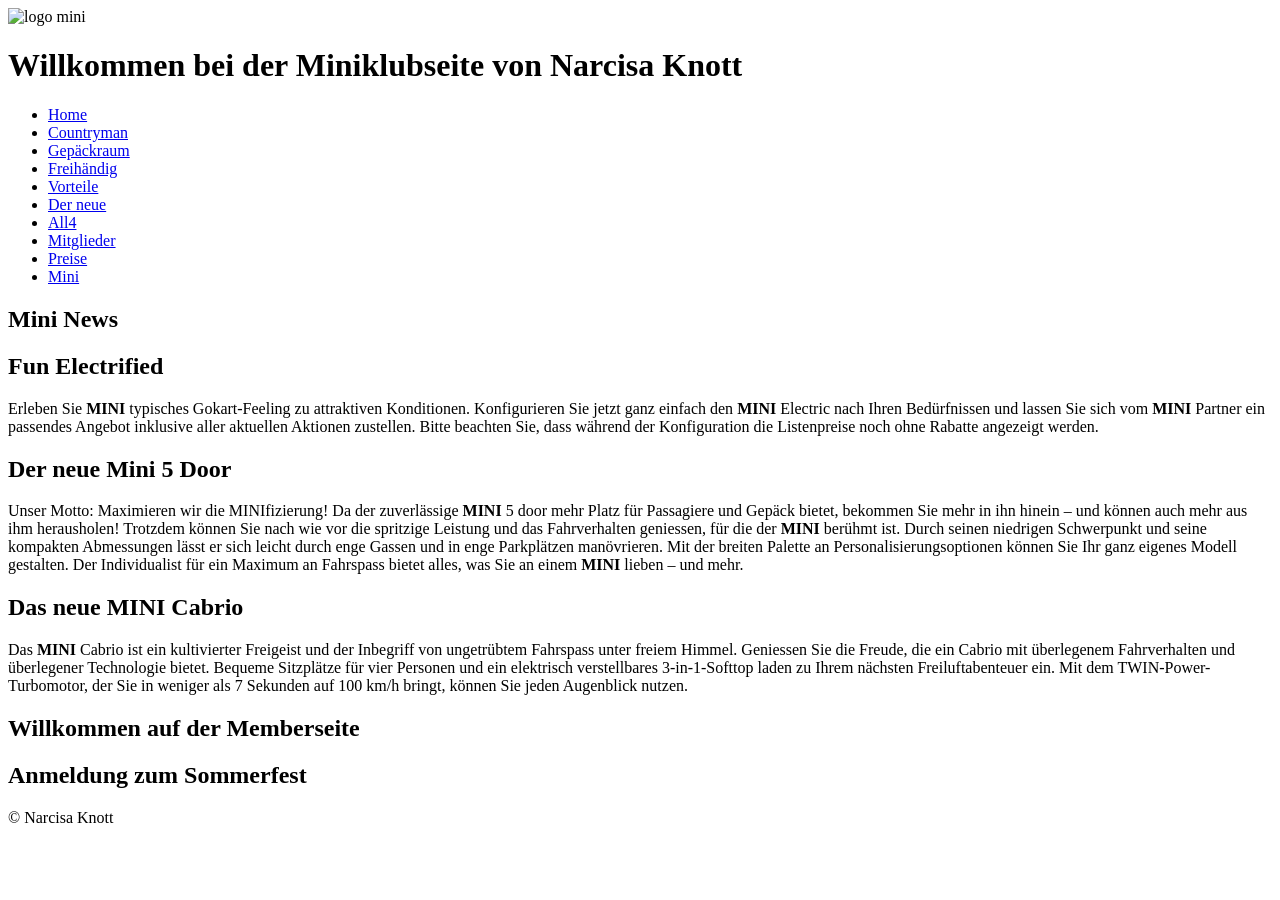
==== pages/member.html @ d1e398bf "push" ====
<!doctype html>
<html>
	<head>
		<meta charset="utf-8">
		<title>Miniclubseite Member</title>
		<link rel="stylesheet" href="style.css" />
    </head>
	<body>
		<div id="wrapper"><!--dies wird der page wrapper -->
			<header>
				<img class="fl_left" src="../assets/mini-logo.png" alt="logo mini" /><!-- hier wird ein headerbild und das Minilogo eingesetzt-->
				<h1 class="welcome">Willkommen bei der Miniklubseite von Narcisa Knott</h1>
			</header>
			<nav>
				<ul>
					<li><a  href="../index.html">Home</a></li>
					<li><a href="../index.html#may">Countryman</a></li>
					<li><a href="../index.html#gepaeck">Gepäckraum</a></li>
					<li><a href="../index.html#frei">Freihändig</a></li>
					<li><a href="../index.html#advantage">Vorteile</a></li>
					<li><a href="../index.html#new">Der neue</a></li>
					<li><a href="../index.html#all4">All4</a></li>
					<li><a href="member.html">Mitglieder</a></li>
					<li><a href="preise.html">Preise</a></li>
					<li><a href="http://mini.ch" target="newtab">Mini</a></li>
				</ul>
			</nav>
			<aside>
		        <h2>Mini News</h2>
		        <h2>Fun Electrified</h2>
		        <p>Erleben Sie <strong>MINI</strong> typisches Gokart-Feeling zu attraktiven Konditionen. Konfigurieren Sie jetzt ganz einfach den <strong>MINI</strong> Electric nach Ihren Bedürfnissen und lassen Sie sich vom <strong>MINI</strong> Partner ein passendes Angebot inklusive aller aktuellen Aktionen zustellen. Bitte beachten Sie, dass während der Konfiguration die Listenpreise noch ohne Rabatte angezeigt werden.</p> 
		        <h2>Der neue Mini 5 Door</h2>
		        <p>Unser Motto: Maximieren wir die MINIfizierung! Da der zuverlässige <strong>MINI</strong> 5 door mehr Platz für Passagiere und Gepäck bietet, bekommen Sie mehr in ihn hinein – und können auch mehr aus ihm herausholen! Trotzdem können Sie nach wie vor die spritzige Leistung und das Fahrverhalten geniessen, für die der <strong>MINI</strong> berühmt ist. Durch seinen niedrigen Schwerpunkt und seine kompakten Abmessungen lässt er sich leicht durch enge Gassen und in enge Parkplätzen manövrieren. Mit der breiten Palette an Personalisierungsoptionen können Sie Ihr ganz eigenes Modell gestalten. Der Individualist für ein Maximum an Fahrspass bietet alles, was Sie an einem <strong>MINI</strong> lieben – und mehr.</p>
		        <h2>Das neue <strong>MINI</strong> Cabrio</h2>
		        <p>Das <strong>MINI</strong> Cabrio ist ein kultivierter Freigeist und der Inbegriff von ungetrübtem Fahrspass unter freiem Himmel. Geniessen Sie die Freude, die ein Cabrio mit überlegenem Fahrverhalten und überlegener Technologie bietet. Bequeme Sitzplätze für vier Personen und ein elektrisch verstellbares 3-in-1-Softtop laden zu Ihrem nächsten Freiluftabenteuer ein. Mit dem TWIN-Power-Turbomotor, der Sie in weniger als 7 Sekunden auf 100 km/h bringt, können Sie jeden Augenblick nutzen.</p>
		    </aside>
			<section>
				<h1>Willkommen auf der Memberseite</h1>
				<h2>Anmeldung zum Sommerfest</h2>
		    </section>
		    <div class="cllfix"></div> 
		    <footer>
		        <p>&copy; Narcisa Knott</p>
		    </footer>
	    </div>
	</body>
</html>
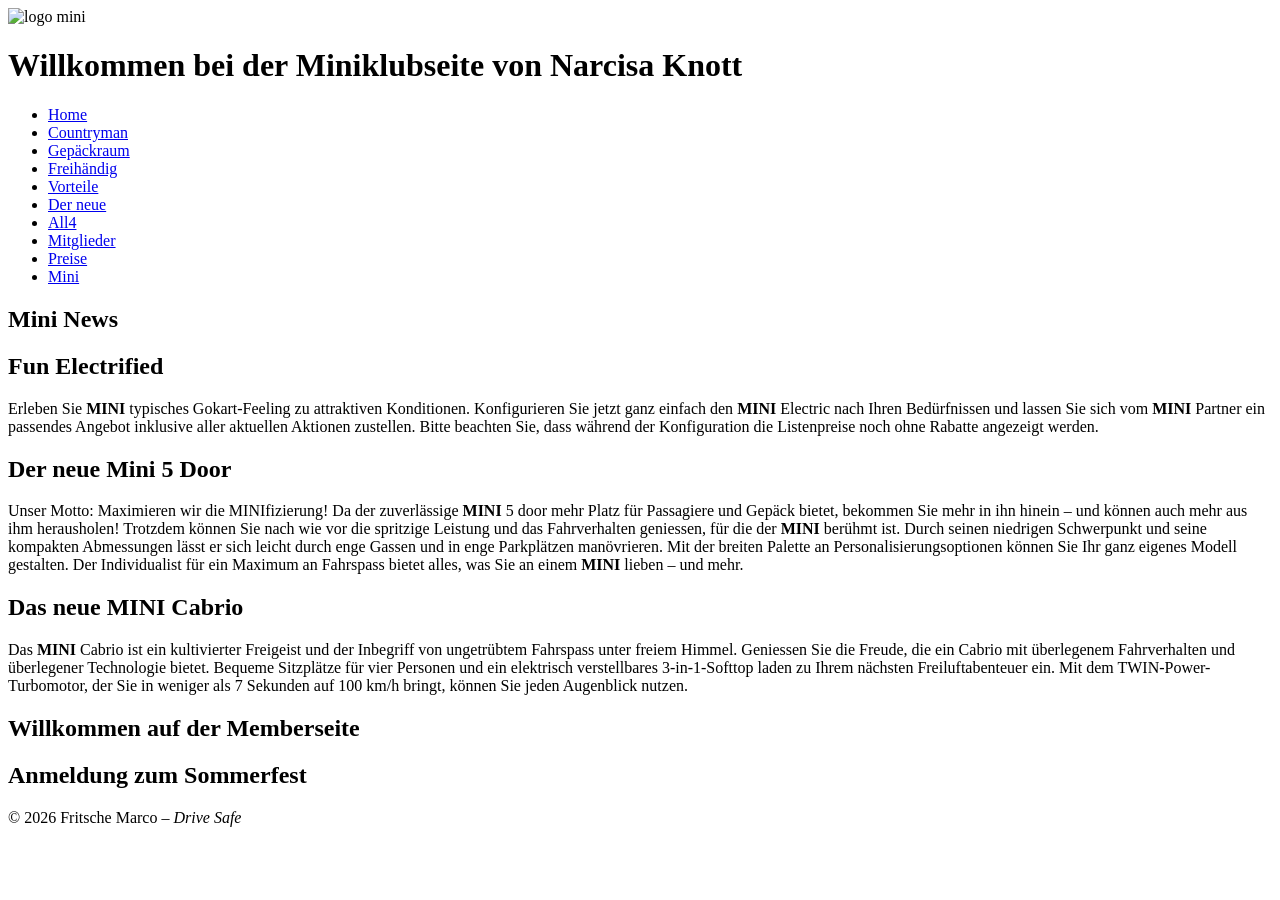
==== commit eac37208: "push" ====
--- a/pages/member.html
+++ b/pages/member.html
@@ -39,9 +39,11 @@
 				<h2>Anmeldung zum Sommerfest</h2>
 		    </section>
 		    <div class="cllfix"></div> 
-		    <footer>
-		        <p>&copy; Narcisa Knott</p>
-		    </footer>
+			
+            <!-- FOOTER -->
+            <footer>
+                <p>© 2026 Fritsche Marco – <em>Drive Safe</em></p>
+            </footer>
 	    </div>
 	</body>
 </html>
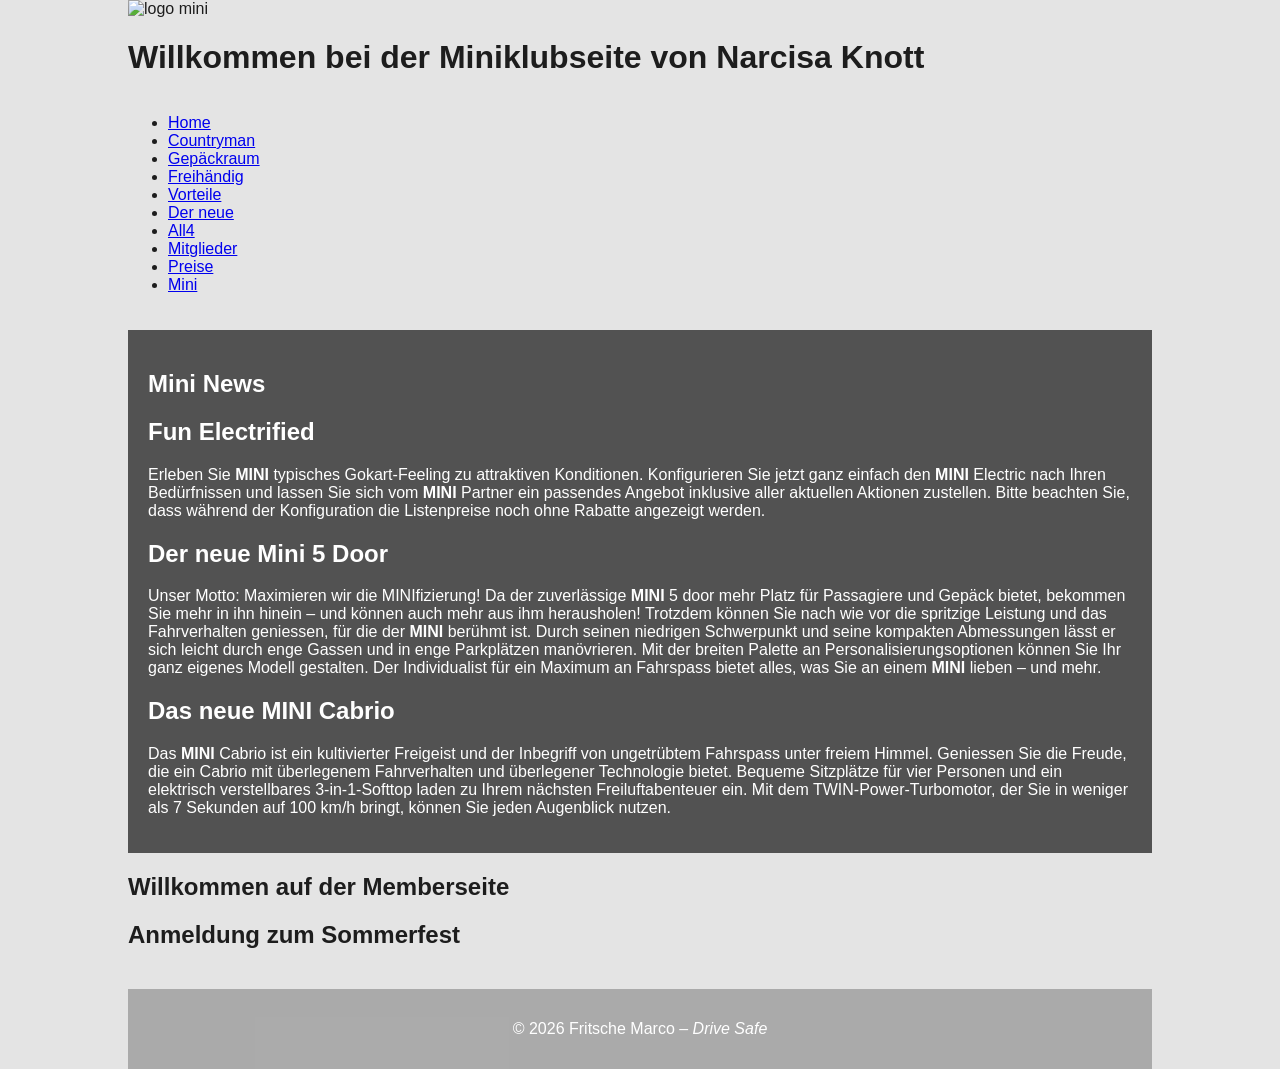
==== commit c5cbdc9e: "push" ====
--- a/pages/member.html
+++ b/pages/member.html
@@ -1,10 +1,10 @@
 <!doctype html>
 <html>
 	<head>
-		<meta charset="utf-8">
-		<title>Miniclubseite Member</title>
-		<link rel="stylesheet" href="style.css" />
-    </head>
+		<meta charset="utf-8" />
+        <link rel="stylesheet" href="../css/style.css" />
+		<title>Mockup Miniseite</title>
+	</head>
 	<body>
 		<div id="wrapper"><!--dies wird der page wrapper -->
 			<header>
@@ -39,7 +39,7 @@
 				<h2>Anmeldung zum Sommerfest</h2>
 		    </section>
 		    <div class="cllfix"></div> 
-			
+
             <!-- FOOTER -->
             <footer>
                 <p>© 2026 Fritsche Marco – <em>Drive Safe</em></p>
--- a/css/style.css
+++ b/css/style.css
@@ -0,0 +1,235 @@
+/* CSS für Miniseite SQ 4A*/
+
+#wrapper {
+  width: 100%;
+  display: flex;
+  flex-direction: column;
+  margin: auto 10%;
+}
+
+
+/* ------------------------------------
+   BODY SECTION
+------------------------------------ */
+body {
+  font-family: 'Atlanta', sans-serif;
+  margin: 0 0%;
+  padding: 0;
+  background-color: #dcdcdcbf;
+  color: #1d1d1d;
+  display: flex;
+}
+
+
+/* ------------------------------------
+   HERO SECTION
+------------------------------------ */
+.hero {
+  position: relative;
+}
+
+.hero-logo {
+  position: absolute;
+  top: 20px;
+  left: 20px;
+  z-index: 20;
+  display: flex;
+  align-items: center; /* Logo + Text nebeneinander */
+  gap: 20px; /* Abstand zwischen Logo und Text */
+}
+
+
+.hero-logo h1 {
+  color: rgb(0, 0, 0);
+  font-size: 1.6rem;
+  margin-top: 20px;
+  max-width: flex;
+  text-shadow: 5px 10px 3px rgba(0,0,0,0.6);
+
+}
+
+
+.hero-logo a {
+  display: inline-block;
+}
+
+.hero-logo img {
+  height: 60px;
+  width: auto;
+}
+
+.hero-banner {
+  width: 100%;
+  overflow: hidden;
+}
+
+.hero-banner img {
+  width: 100%;
+  display: block;
+}
+
+
+/* ------------------------------------
+   NAVIGATION
+------------------------------------ */
+.main-nav {
+  background: rgba(41, 41, 41, 0.95);
+  padding: 15px 0;
+  position: sticky;
+  top: 5px;
+}
+
+.main-nav ul {
+  list-style: none;
+  margin: 0;
+  padding: 0;
+  display: flex;
+  justify-content: center;
+  gap: 25px;
+}
+
+.main-nav a {
+  color: white;
+  text-decoration: none;
+  font-weight: 500;
+  font-size: 0.95rem;
+  padding: 8px 12px;
+  transition: color 0.2s ease, background-color 0.2s ease;
+  border-radius: 4px;
+}
+
+.main-nav a:hover {
+  background-color: rgba(255, 255, 255, 0.1);
+}
+
+/* ------------------------------------
+   aside
+------------------------------------ */
+aside {
+  background-color: #2f2f2fcc;
+  color: rgb(255, 255, 255);
+  padding: 20px;
+  margin-top: 20px;
+}
+
+.aside-title {
+  margin: 0 0 20px 0;
+  text-decoration: underline;
+  text-decoration-thickness: 4px;
+  text-decoration-color: black;
+  
+}
+
+.aside-grid {
+  display: grid;
+  grid-template-columns: repeat(3, minmax(0, 1fr));
+  gap: 20px;
+}
+
+.aside-card {
+  background-color: rgba(163, 163, 163, 0.806);
+  border: 1.3px solid rgb(206, 206, 206);
+  border-radius: 10px;
+  padding: 16px;
+}
+
+.aside-card h3 {
+  margin-top: 0px;
+}
+
+.aside-card p {
+  margin: 20px;
+}
+
+@media (max-width: 1100px) {
+  .aside-grid {
+    grid-template-columns: repeat(2, minmax(0, 1fr));
+  }
+}
+
+@media (max-width: 700px) {
+  .aside-grid {
+    grid-template-columns: 1fr;
+  }
+}
+
+
+
+/* ------------------------------------
+   section
+------------------------------------ */
+
+
+
+
+/* ------------------------------------
+   article
+------------------------------------ */
+
+.article-image {
+  width: 50%;
+  height: auto;
+  margin-bottom: 15px;
+  inline-size: auto;
+}
+
+.article-image:hover {
+  transform: scale(1.05);
+  transition: transform 0.3s ease;
+}
+
+.article-grid {
+  display: grid;
+  grid-template-columns: minmax(200px, 38%) 1fr;
+  align-items: start;
+  gap: 20px;
+  background: gray;
+  margin-top: 10px;
+  border-radius: 20px;
+}
+
+.article-image {
+  border-radius: 10px;
+  object-fit: cover;
+}
+
+.article-grid .article-image {
+  grid-column: 1;
+  grid-row: 1 / span 2;
+  width: 100%;
+  margin: 20px;
+}
+
+.article-grid h2,
+.article-grid p,
+.article-grid ul {
+  grid-column: 2;
+  margin: 20px;
+  margin-right: 70px;
+}
+
+@media (max-width: 700px) {
+  .article-grid {
+    grid-template-columns: 1fr;
+  }
+
+  .article-grid .article-image,
+  .article-grid h2,
+  .article-grid p,
+  .article-grid ul {
+    grid-column: 1;
+    grid-row: auto;
+    gap: 10px;
+  }
+}
+
+/* ------------------------------------
+   footer
+------------------------------------ */
+footer {
+  background-color: #898989a1;
+  color: rgb(255, 255, 255);
+  text-align: center;
+  padding: 15px;
+  margin-top: 20px;
+}
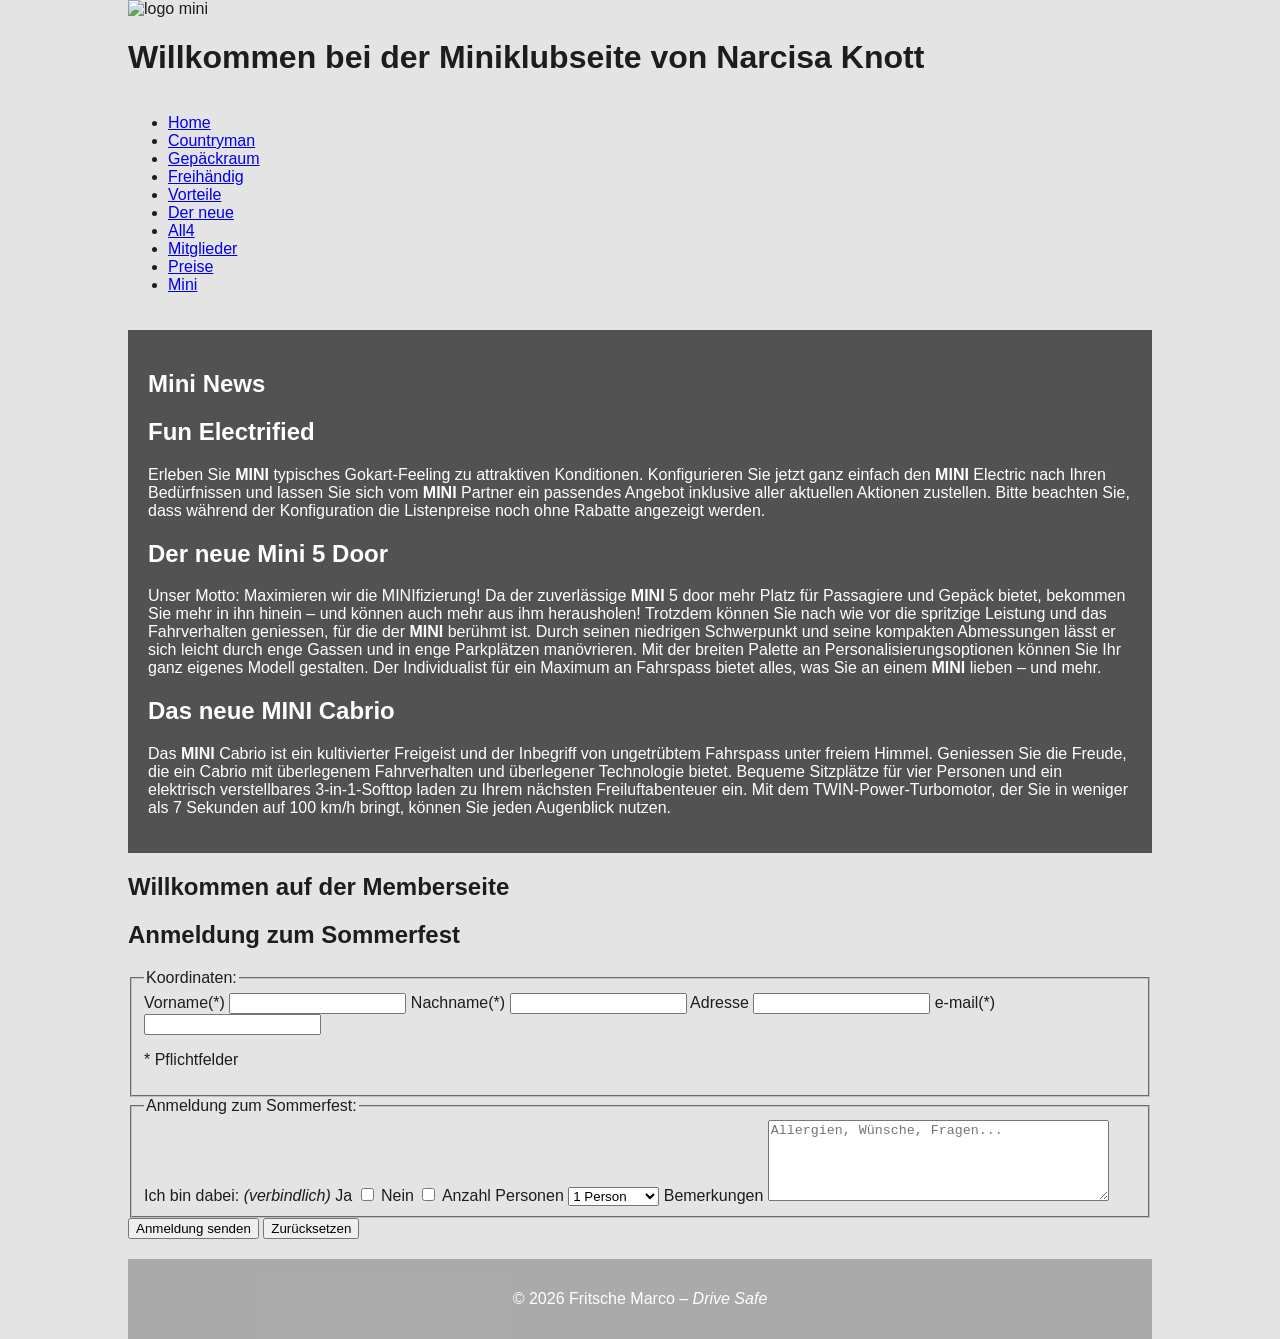
==== commit 7479a36e: "push" ====
--- a/pages/member.html
+++ b/pages/member.html
@@ -37,6 +37,50 @@
 			<section>
 				<h1>Willkommen auf der Memberseite</h1>
 				<h2>Anmeldung zum Sommerfest</h2>
+				<form action="#" method="post">
+					<fieldset>
+						<legend>Koordinaten:</legend>
+
+						<label for="vorname">Vorname(*)</label>
+						<input type="text" id="vorname" name="vorname" required />
+
+						<label for="nachname">Nachname(*)</label>
+						<input type="text" id="nachname" name="nachname" required />
+
+						<label for="adresse">Adresse</label>
+						<input type="text" id="adresse" name="adresse" required />
+
+						<label for="email">e-mail(*)</label>
+						<input type="email" id="email" name="email" required />
+						<p class="hinweis">* Pflichtfelder</p>
+					</fieldset>
+
+					<fieldset>
+						<legend>Anmeldung zum Sommerfest:</legend>
+
+						<a>Ich bin dabei: <em>(verbindlich)</em></a>
+						<a>Ja
+						<input type="checkbox" id="ja" name="ja" value="ja" required />
+						</a>
+						<a>Nein
+						<input type="checkbox" id="nein" name="nein" value="nein" required />
+						</a>
+
+						<label for="anzahl">Anzahl Personen</label>
+						<select id="anzahl" name="anzahl">
+							<option value="1">1 Person</option>
+							<option value="2">2 Personen</option>
+							<option value="3">3 Personen</option>
+							<option value="4">4 Personen</option>
+						</select>
+
+						<label for="bemerkung">Bemerkungen</label>
+						<textarea id="bemerkung" name="bemerkung" rows="5" cols="40" placeholder="Allergien, Wünsche, Fragen..."></textarea>
+					</fieldset>
+
+					<button type="submit">Anmeldung senden</button>
+					<button type="reset">Zurücksetzen</button>
+				</form>
 		    </section>
 		    <div class="cllfix"></div> 
 
--- a/css/style.css
+++ b/css/style.css
@@ -223,6 +223,41 @@
   }
 }
 
+
+/* ------------------------------------
+   table styling
+------------------------------------ */
+
+caption {
+	color: #cc3333;
+	font-weight: bold;
+	margin-bottom: 20px;
+	text-transform: uppercase;
+}
+
+table {
+	margin: 0 auto;
+	width: 50%;
+
+}
+
+table, td, th {
+	border: 1px dotted #4c4c4c;
+	border-collapse: collapse;
+	padding: 10px;
+}
+
+thead {
+	background: rgba(0,0,0,0.1);
+
+}
+
+tfoot {
+	font-weight: bold;
+	text-align: center;
+	background: rgba(0,0,0,0.1);
+}
+
 /* ------------------------------------
    footer
 ------------------------------------ */
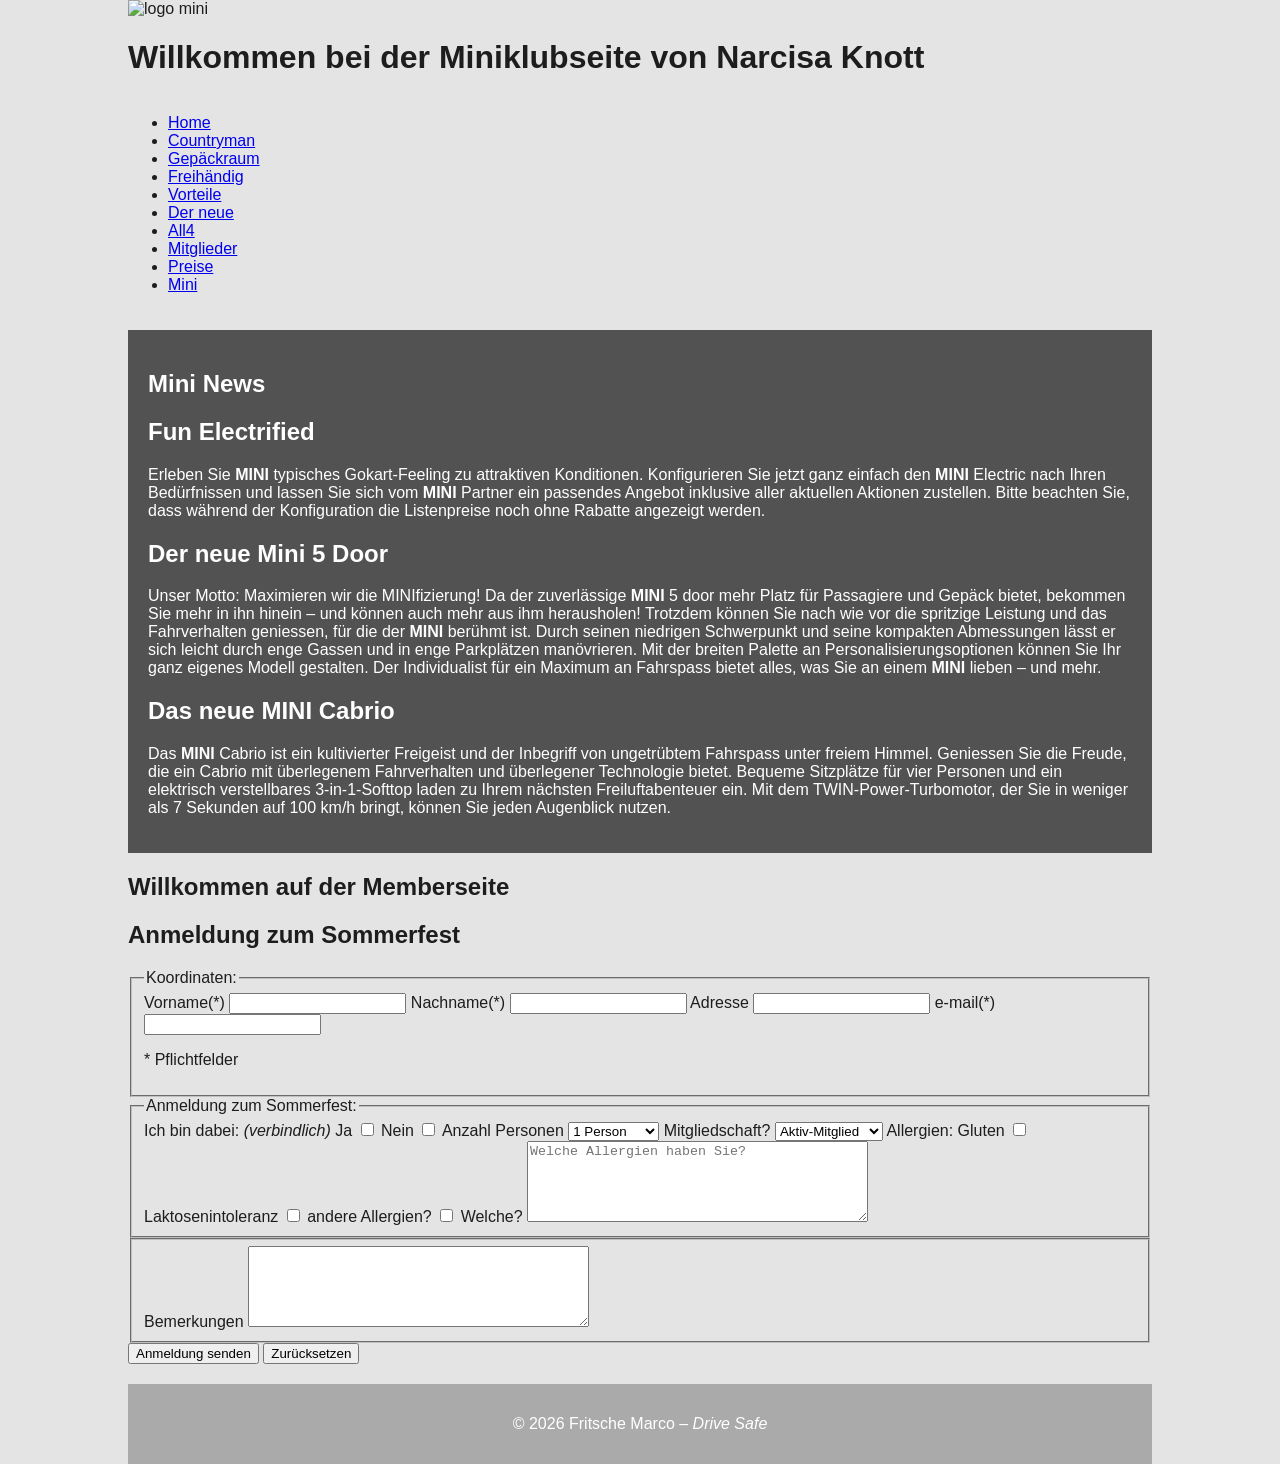
==== commit b23ea778: "push" ====
--- a/pages/member.html
+++ b/pages/member.html
@@ -74,8 +74,33 @@
 							<option value="4">4 Personen</option>
 						</select>
 
+						<label for="mitgliedschaft">Mitgliedschaft?</label>
+						<select id="mitgliedschaft" name="mitgliedschaft">
+							<option value="Aktiv-Mitglied">Aktiv-Mitglied</option>
+							<option value="Ehren-Mitglied">Ehren-Mitglied</option>
+							<option value="Nicht-Mitglied">Nicht-Mitglied</option>
+						</select>
+						</select>
+
+						<label for="allergien">Allergien:</label>
+						<a>Gluten
+						<input type="checkbox" id="Gluten" name="Gluten" value="Gluten" required />
+						</a>
+						<a>Laktosenintoleranz
+						<input type="checkbox" id="Laktose" name="Laktose" value="Laktose" required />
+						</a>
+						<a>andere Allergien?
+						<input type="checkbox" id="andere" name="andere" value="andere" required />
+						</a>
+
+						<label for="Welche Allergien">Welche?</label>
+						<textarea id="bemerkung" name="bemerkung" rows="5" cols="40" placeholder="Welche Allergien haben Sie?"></textarea>
+
+					</fieldset>
+
+					<fieldset>
 						<label for="bemerkung">Bemerkungen</label>
-						<textarea id="bemerkung" name="bemerkung" rows="5" cols="40" placeholder="Allergien, Wünsche, Fragen..."></textarea>
+						<textarea id="bemerkung" name="bemerkung" rows="5" cols="40"></textarea>
 					</fieldset>
 
 					<button type="submit">Anmeldung senden</button>
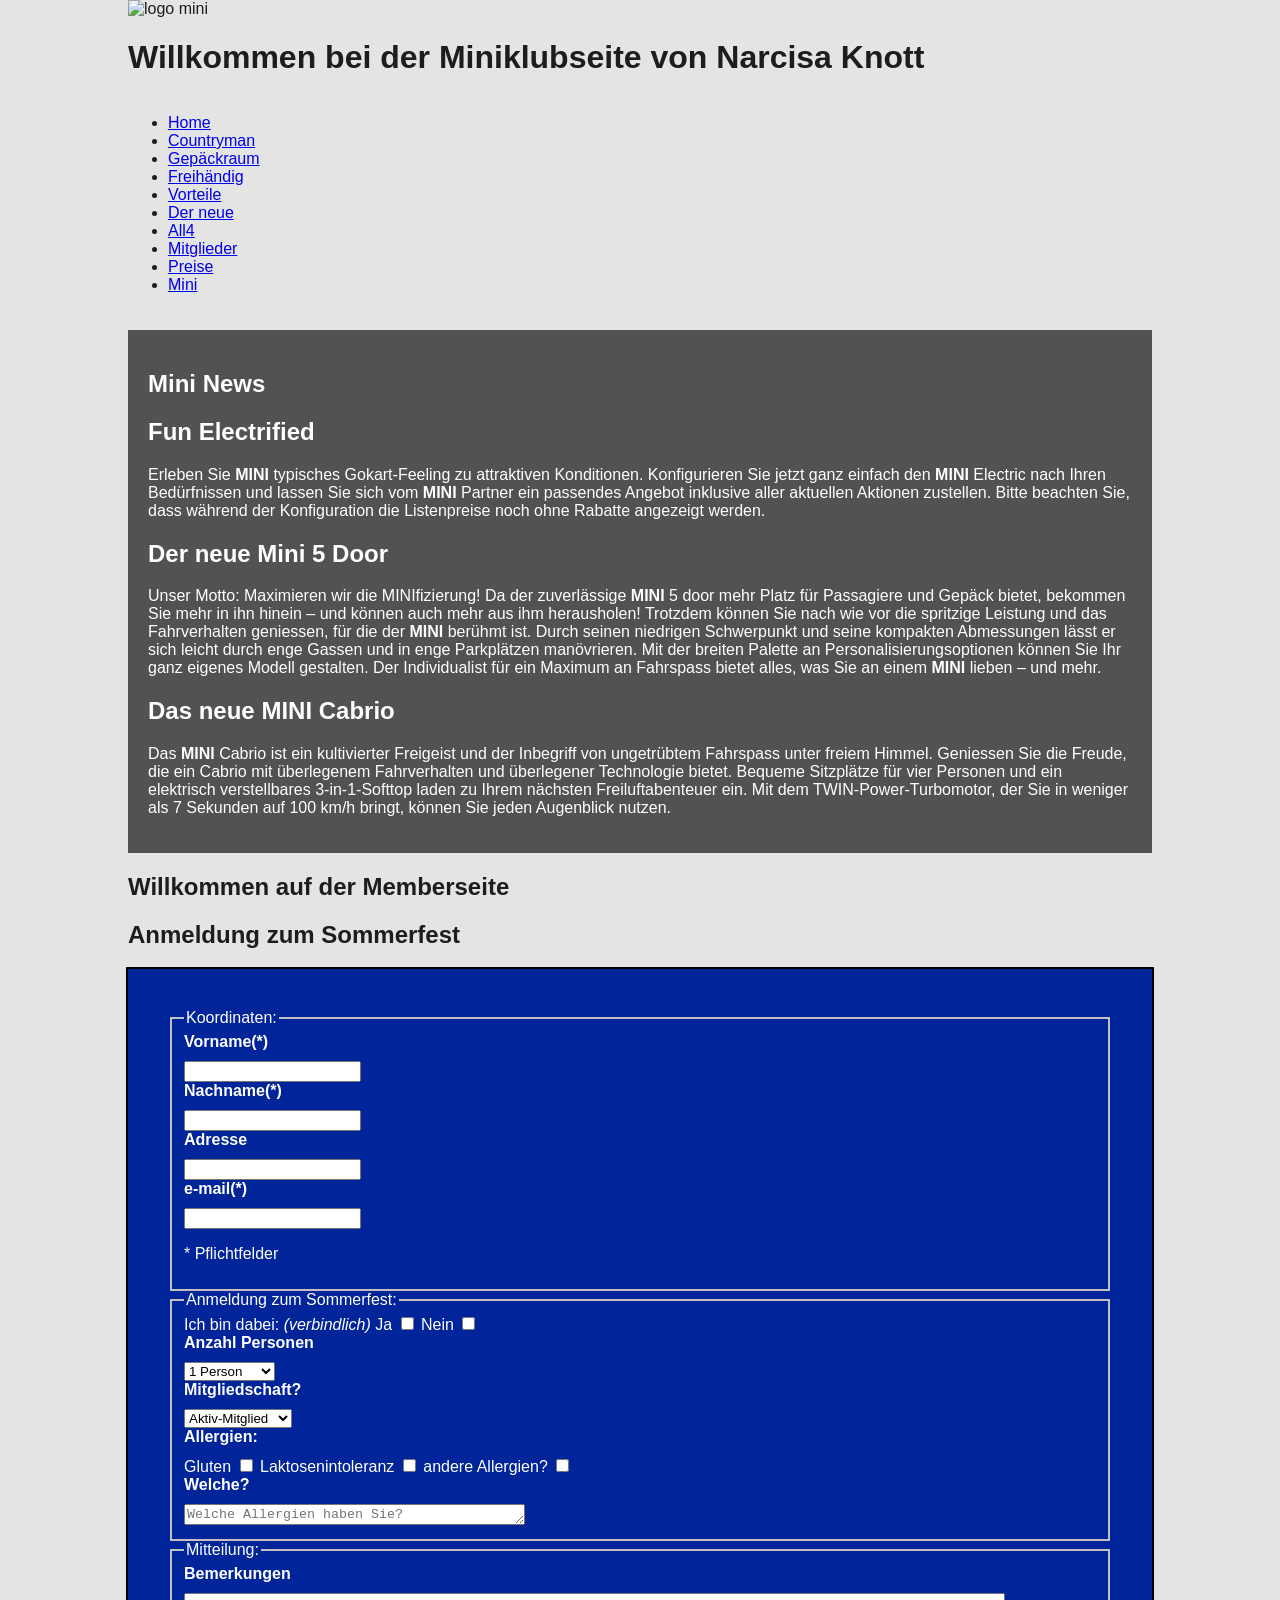
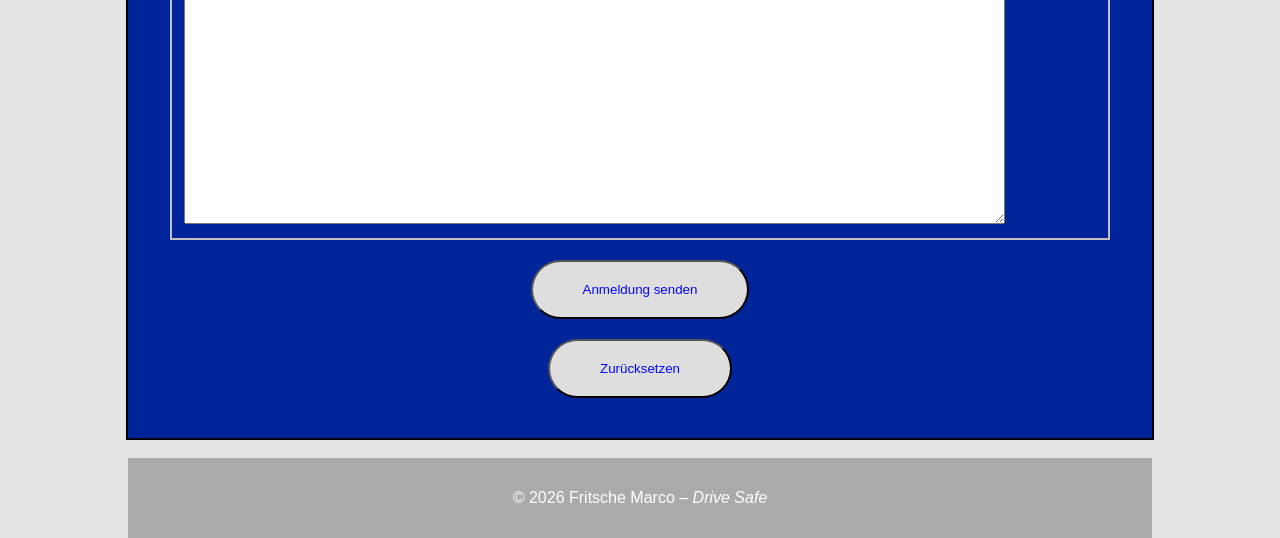
==== commit 1ae76803: "push" ====
--- a/pages/member.html
+++ b/pages/member.html
@@ -94,13 +94,14 @@
 						</a>
 
 						<label for="Welche Allergien">Welche?</label>
-						<textarea id="bemerkung" name="bemerkung" rows="5" cols="40" placeholder="Welche Allergien haben Sie?"></textarea>
+						<textarea id="bemerkung" name="bemerkung" rows="1" cols="40" placeholder="Welche Allergien haben Sie?"></textarea>
 
 					</fieldset>
 
 					<fieldset>
+						<legend>Mitteilung:</legend>
 						<label for="bemerkung">Bemerkungen</label>
-						<textarea id="bemerkung" name="bemerkung" rows="5" cols="40"></textarea>
+						<textarea id="bemerkung" name="bemerkung" rows="15" cols="100"></textarea>
 					</fieldset>
 
 					<button type="submit">Anmeldung senden</button>
--- a/css/style.css
+++ b/css/style.css
@@ -259,6 +259,36 @@
 }
 
 /* ------------------------------------
+   form styling
+------------------------------------ */
+form {
+  background-color: #00249a;
+  color: rgb(255, 255, 255);
+  padding: 40px;
+  margin-top: 20px;
+  outline: 2px solid #000000;
+}
+form label {
+  display: block;
+  margin-bottom: 10px;
+  font-weight: bold;
+}
+fieldset {
+  border: 2px solid #c1c1c1;
+}
+button {
+  display: block;
+  margin: 20px auto 0 auto;
+  background-color: #dedede;
+  color: #0008ff;
+  border-radius: 50px;
+  padding: 20px 50px;
+  scroll-padding: flex;
+  cursor: pointer;
+  font-weight: center;
+}
+
+/* ------------------------------------
    footer
 ------------------------------------ */
 footer {
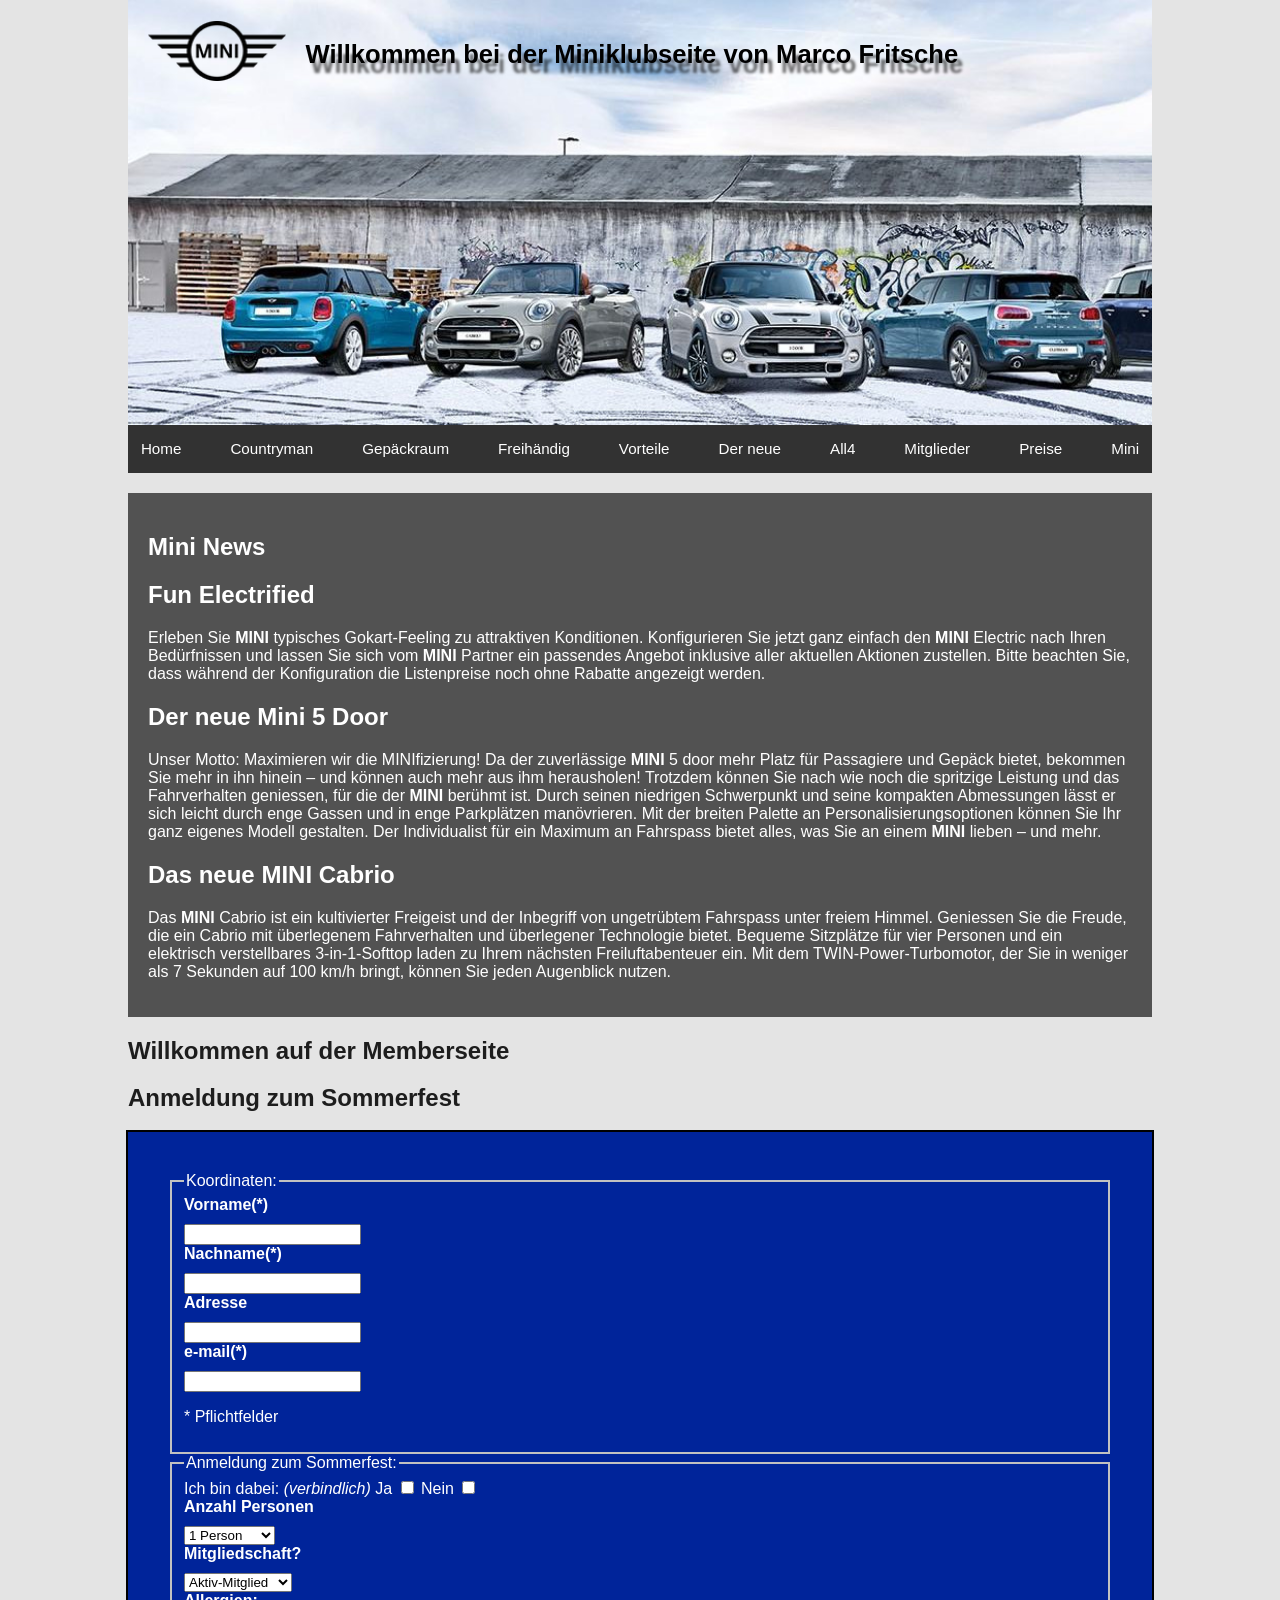
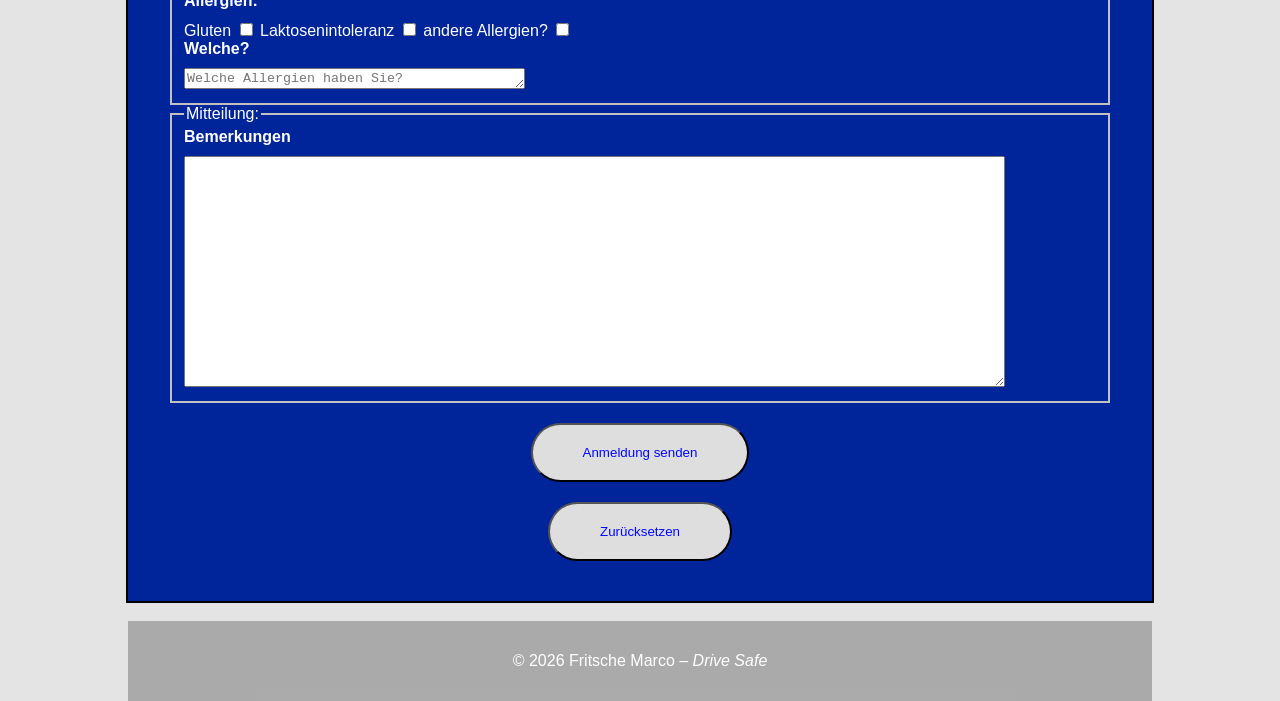
==== commit 634d1c41: "push" ====
--- a/pages/member.html
+++ b/pages/member.html
@@ -7,11 +7,19 @@
 	</head>
 	<body>
 		<div id="wrapper"><!--dies wird der page wrapper -->
-			<header>
-				<img class="fl_left" src="../assets/mini-logo.png" alt="logo mini" /><!-- hier wird ein headerbild und das Minilogo eingesetzt-->
-				<h1 class="welcome">Willkommen bei der Miniklubseite von Narcisa Knott</h1>
-			</header>
-			<nav>
+            <header class="hero">
+                <div class="hero-logo">
+                    <a href="https://www.mini.ch/de_CH/home.html" target="_blank">
+                        <img src="../assets/mini_logo.png" alt="MINI Logo">
+                    </a>
+                    <h1>Willkommen bei der Miniklubseite von Marco Fritsche</h1>
+                </div>
+
+                <div class="hero-banner">
+                    <img src="../assets/wallpaper_1.jpg" alt="Hintergrundfoto">
+                </div>
+            </header>
+			<nav class="main-nav">
 				<ul>
 					<li><a  href="../index.html">Home</a></li>
 					<li><a href="../index.html#may">Countryman</a></li>
@@ -30,7 +38,7 @@
 		        <h2>Fun Electrified</h2>
 		        <p>Erleben Sie <strong>MINI</strong> typisches Gokart-Feeling zu attraktiven Konditionen. Konfigurieren Sie jetzt ganz einfach den <strong>MINI</strong> Electric nach Ihren Bedürfnissen und lassen Sie sich vom <strong>MINI</strong> Partner ein passendes Angebot inklusive aller aktuellen Aktionen zustellen. Bitte beachten Sie, dass während der Konfiguration die Listenpreise noch ohne Rabatte angezeigt werden.</p> 
 		        <h2>Der neue Mini 5 Door</h2>
-		        <p>Unser Motto: Maximieren wir die MINIfizierung! Da der zuverlässige <strong>MINI</strong> 5 door mehr Platz für Passagiere und Gepäck bietet, bekommen Sie mehr in ihn hinein – und können auch mehr aus ihm herausholen! Trotzdem können Sie nach wie vor die spritzige Leistung und das Fahrverhalten geniessen, für die der <strong>MINI</strong> berühmt ist. Durch seinen niedrigen Schwerpunkt und seine kompakten Abmessungen lässt er sich leicht durch enge Gassen und in enge Parkplätzen manövrieren. Mit der breiten Palette an Personalisierungsoptionen können Sie Ihr ganz eigenes Modell gestalten. Der Individualist für ein Maximum an Fahrspass bietet alles, was Sie an einem <strong>MINI</strong> lieben – und mehr.</p>
+		        <p>Unser Motto: Maximieren wir die MINIfizierung! Da der zuverlässige <strong>MINI</strong> 5 door mehr Platz für Passagiere und Gepäck bietet, bekommen Sie mehr in ihn hinein – und können auch mehr aus ihm herausholen! Trotzdem können Sie nach wie noch die spritzige Leistung und das Fahrverhalten geniessen, für die der <strong>MINI</strong> berühmt ist. Durch seinen niedrigen Schwerpunkt und seine kompakten Abmessungen lässt er sich leicht durch enge Gassen und in enge Parkplätzen manövrieren. Mit der breiten Palette an Personalisierungsoptionen können Sie Ihr ganz eigenes Modell gestalten. Der Individualist für ein Maximum an Fahrspass bietet alles, was Sie an einem <strong>MINI</strong> lieben – und mehr.</p>
 		        <h2>Das neue <strong>MINI</strong> Cabrio</h2>
 		        <p>Das <strong>MINI</strong> Cabrio ist ein kultivierter Freigeist und der Inbegriff von ungetrübtem Fahrspass unter freiem Himmel. Geniessen Sie die Freude, die ein Cabrio mit überlegenem Fahrverhalten und überlegener Technologie bietet. Bequeme Sitzplätze für vier Personen und ein elektrisch verstellbares 3-in-1-Softtop laden zu Ihrem nächsten Freiluftabenteuer ein. Mit dem TWIN-Power-Turbomotor, der Sie in weniger als 7 Sekunden auf 100 km/h bringt, können Sie jeden Augenblick nutzen.</p>
 		    </aside>
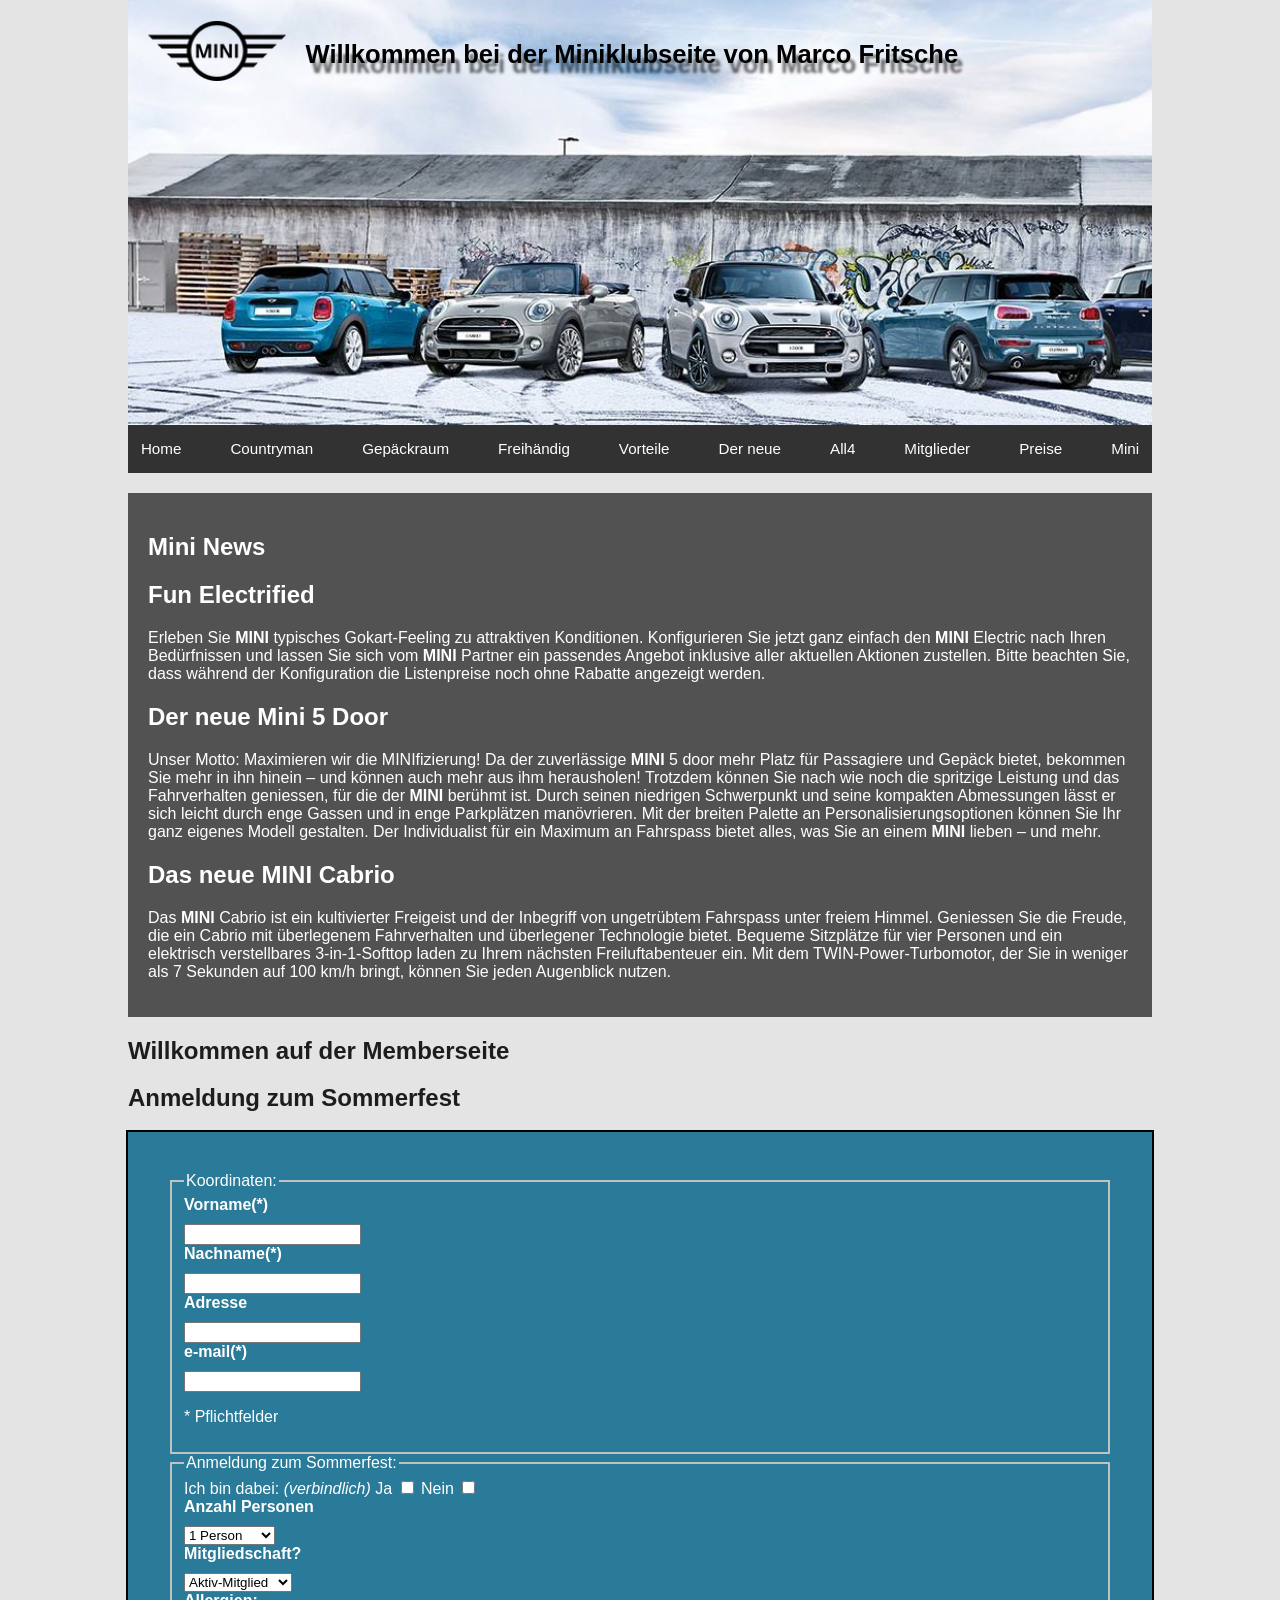
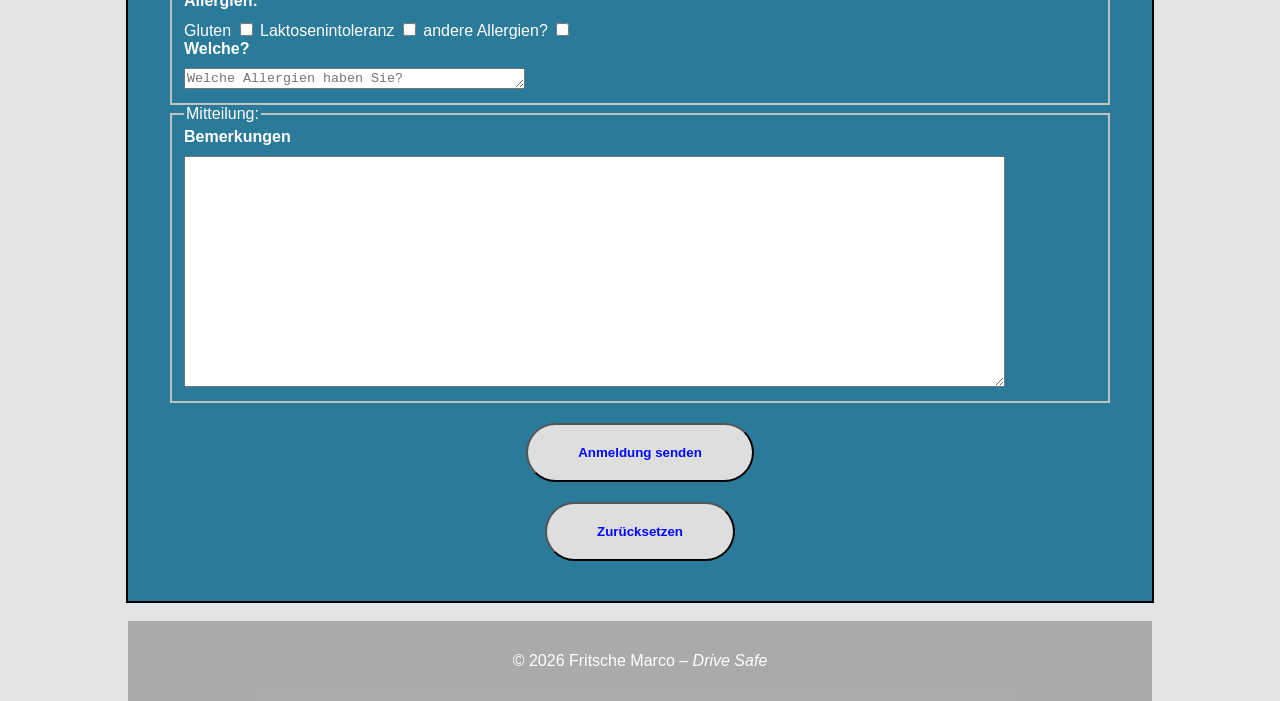
==== commit 96a9944d: "learn" ====
--- a/pages/member.html
+++ b/pages/member.html
@@ -112,8 +112,8 @@
 						<textarea id="bemerkung" name="bemerkung" rows="15" cols="100"></textarea>
 					</fieldset>
 
-					<button type="submit">Anmeldung senden</button>
-					<button type="reset">Zurücksetzen</button>
+					<button type="submit"><strong>Anmeldung senden</strong></button>
+					<button type="reset"><strong>Zurücksetzen</strong></button>
 				</form>
 		    </section>
 		    <div class="cllfix"></div> 
--- a/css/style.css
+++ b/css/style.css
@@ -262,7 +262,7 @@
    form styling
 ------------------------------------ */
 form {
-  background-color: #00249a;
+  background-color: #006389d0;
   color: rgb(255, 255, 255);
   padding: 40px;
   margin-top: 20px;
